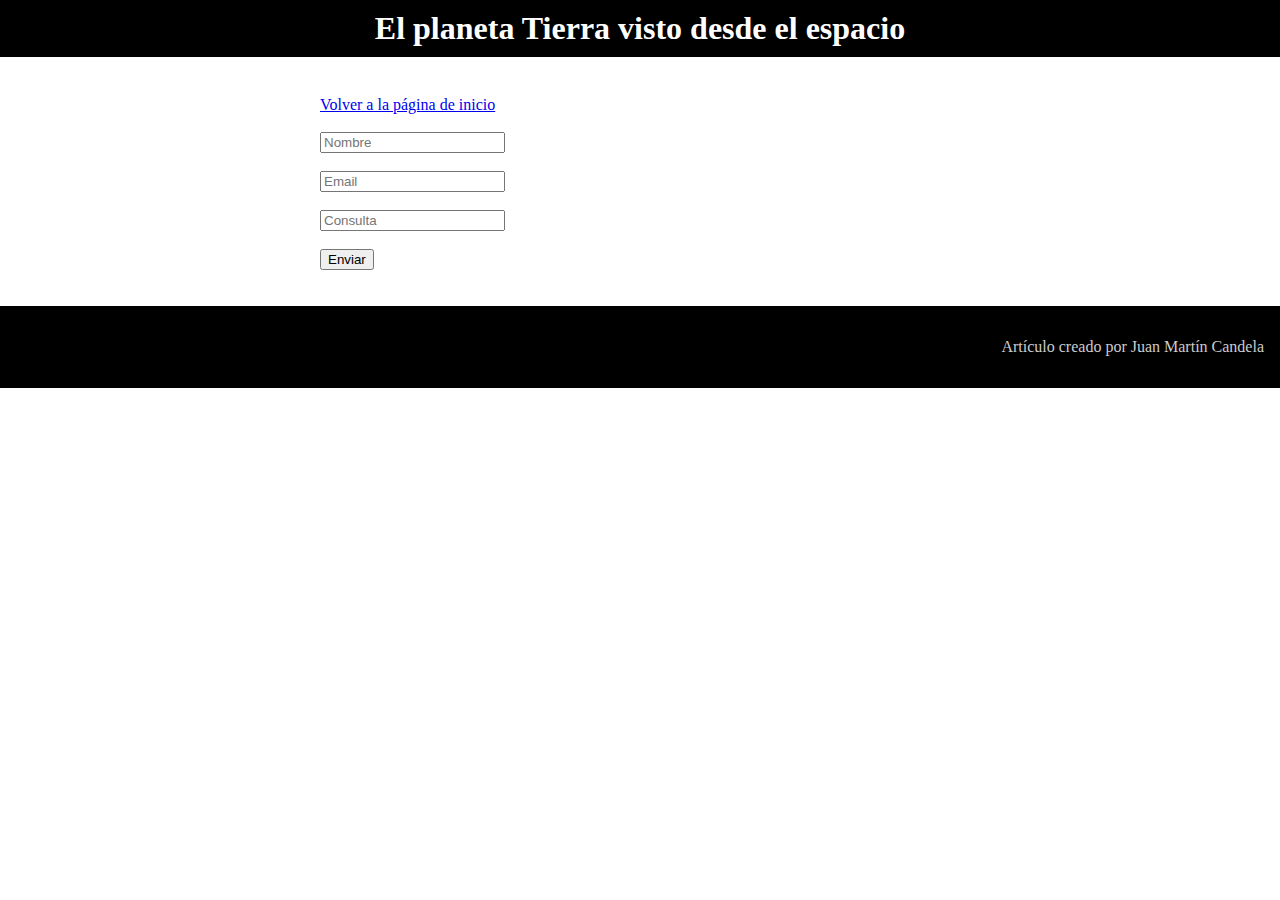
==== formulario.html @ 2d2f0b76 "Creando la página de formulario" ====
<!DOCTYPE html>
<html lang="es">

<head>
    <meta charset="UTF-8">
    <meta name="viewport" content="width=device-width, initial-scale=1.0">
    <title>AstroKit</title>
    <link href="style.css" rel="stylesheet" type="text/css">
</head>

<body>

    <header>
        <h1>El planeta Tierra visto desde el espacio</h1>
    </header>
    <br>
    <main id="no-flex">
        <a href="index.html">Volver a la página de inicio</a>
        <br>
        <br>
        <form action="">
            <input type="text" placeholder="Nombre">
            <br>
            <br>
            <input type="text" placeholder="Email">
            <br>
            <br>
            <input type="text" placeholder="Consulta">
            <br>
            <br>
            <input type="submit" value="Enviar">
            <br>
            <br>
        </form>
    </main>
    <br>
    <footer>
        <p>Artículo creado por Juan Martín Candela</p>
    </footer>

</body>

</html>
---- style.css ----
body{
    margin-top: 0px;
    margin-left: 0px;
    margin-right: 0px;
}
header{
    text-align: center;
    color: white;
    background-color: black;
}

header h1{
    margin-top: 0px;
    padding: 10px;
}

main{
    display: flex;
    align-items: center;
    justify-content: center;

}
main#no-flex{
    display: block;
    padding-left: 25%;
}
footer{
    padding: 1rem;
    color: #ccc;
    background-color: black;
    text-align: right;
}
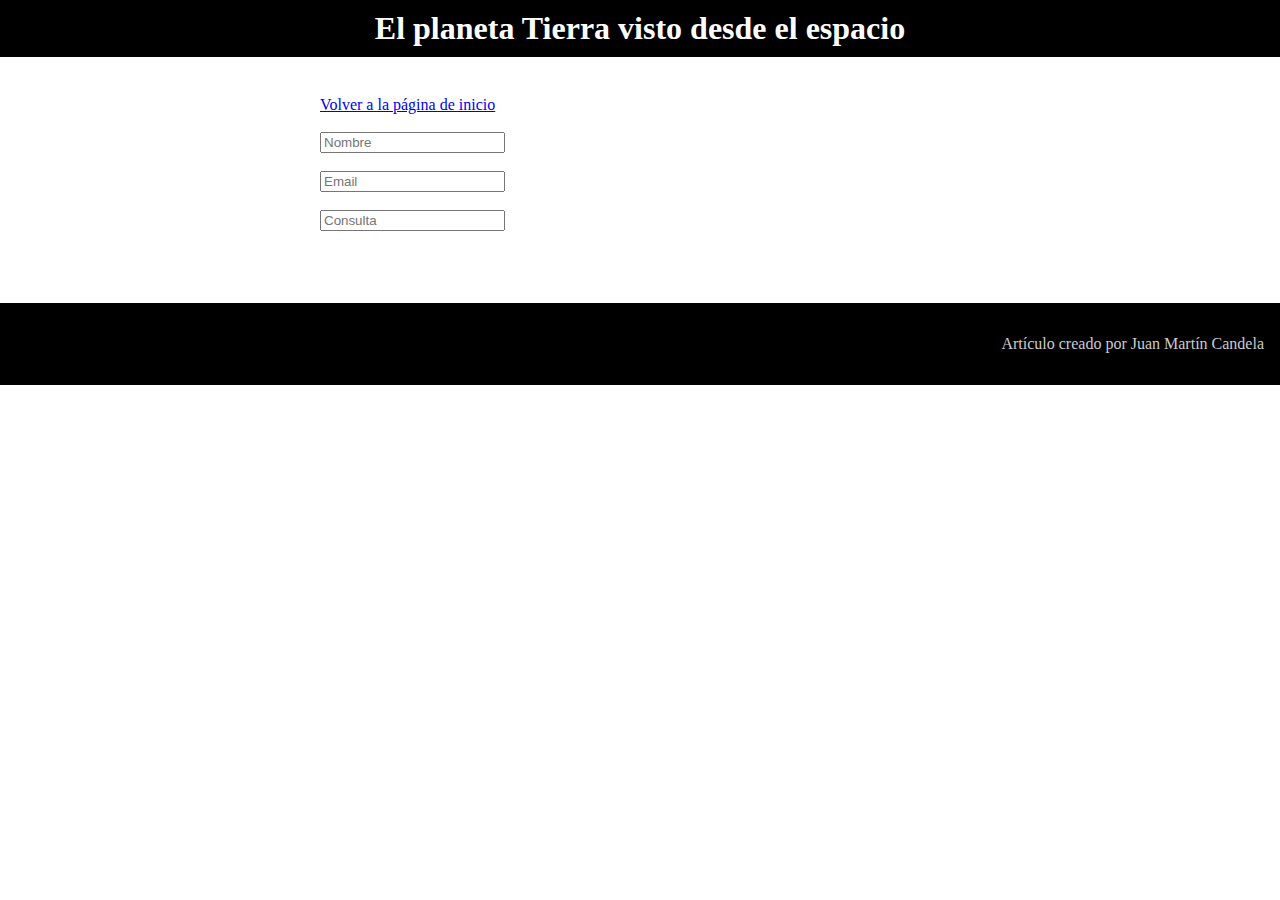
==== commit 16fbef3e: "Creando un fallo a proposito" ====
--- a/formulario.html
+++ b/formulario.html
@@ -28,7 +28,6 @@
             <input type="text" placeholder="Consulta">
             <br>
             <br>
-            <input type="submit" value="Enviar">
             <br>
             <br>
         </form>
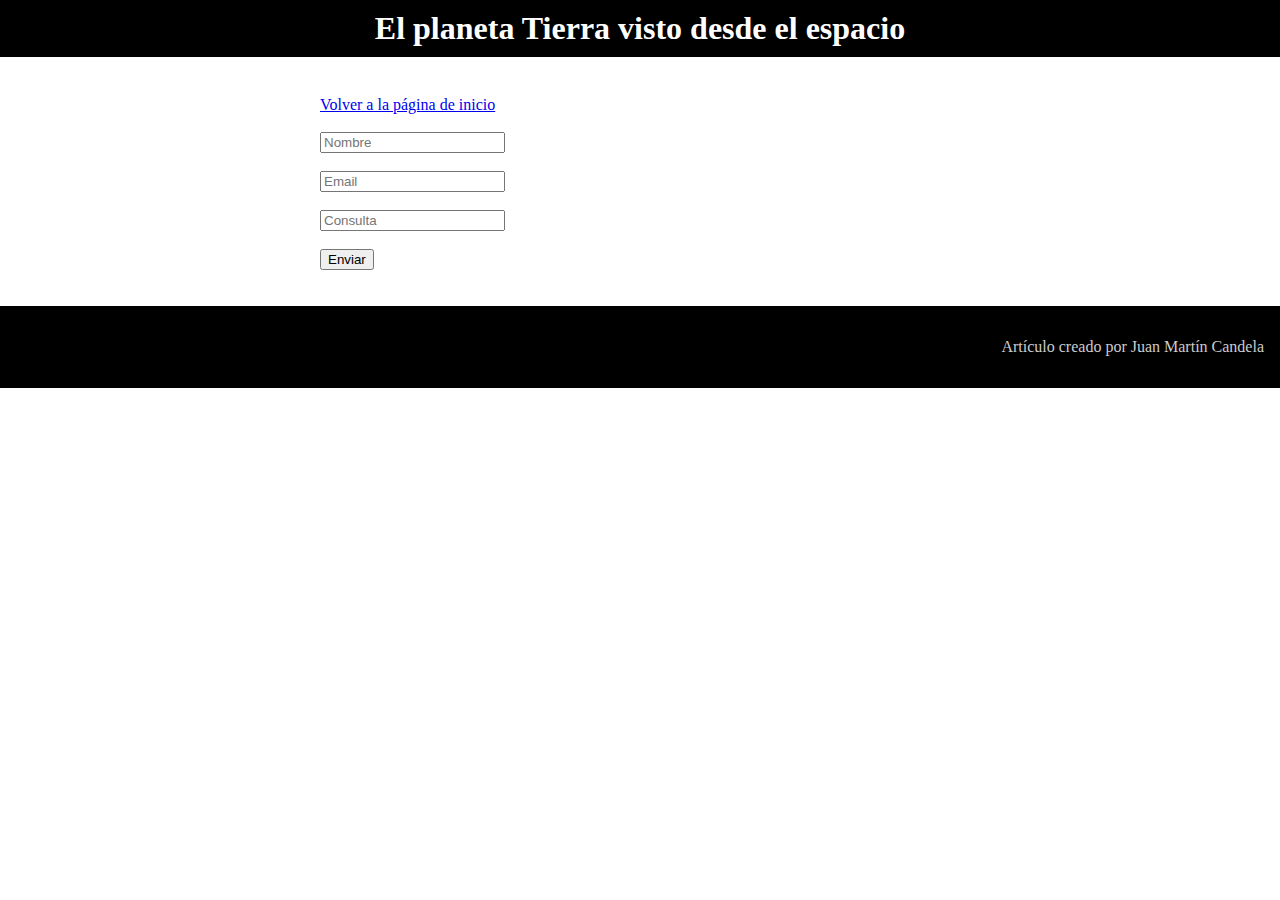
==== commit 0c9bfdbd: "REparando los errores" ====
--- a/formulario.html
+++ b/formulario.html
@@ -28,6 +28,8 @@
             <input type="text" placeholder="Consulta">
             <br>
             <br>
+            <input type="submit" value="Enviar">
+            
             <br>
             <br>
         </form>
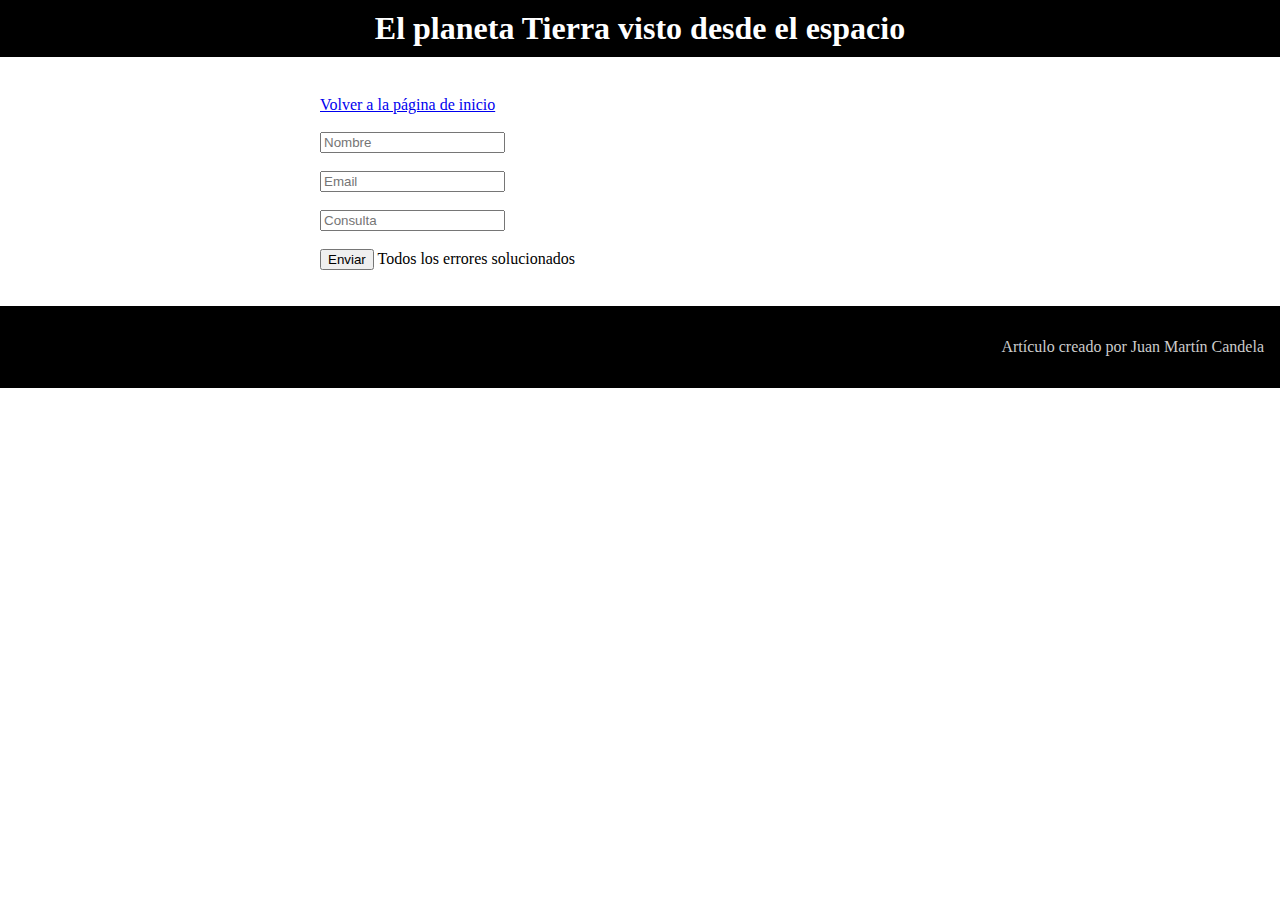
==== commit 96a5ec40: "Corregido" ====
--- a/formulario.html
+++ b/formulario.html
@@ -29,7 +29,7 @@
             <br>
             <br>
             <input type="submit" value="Enviar">
-            
+            Todos los errores solucionados
             <br>
             <br>
         </form>
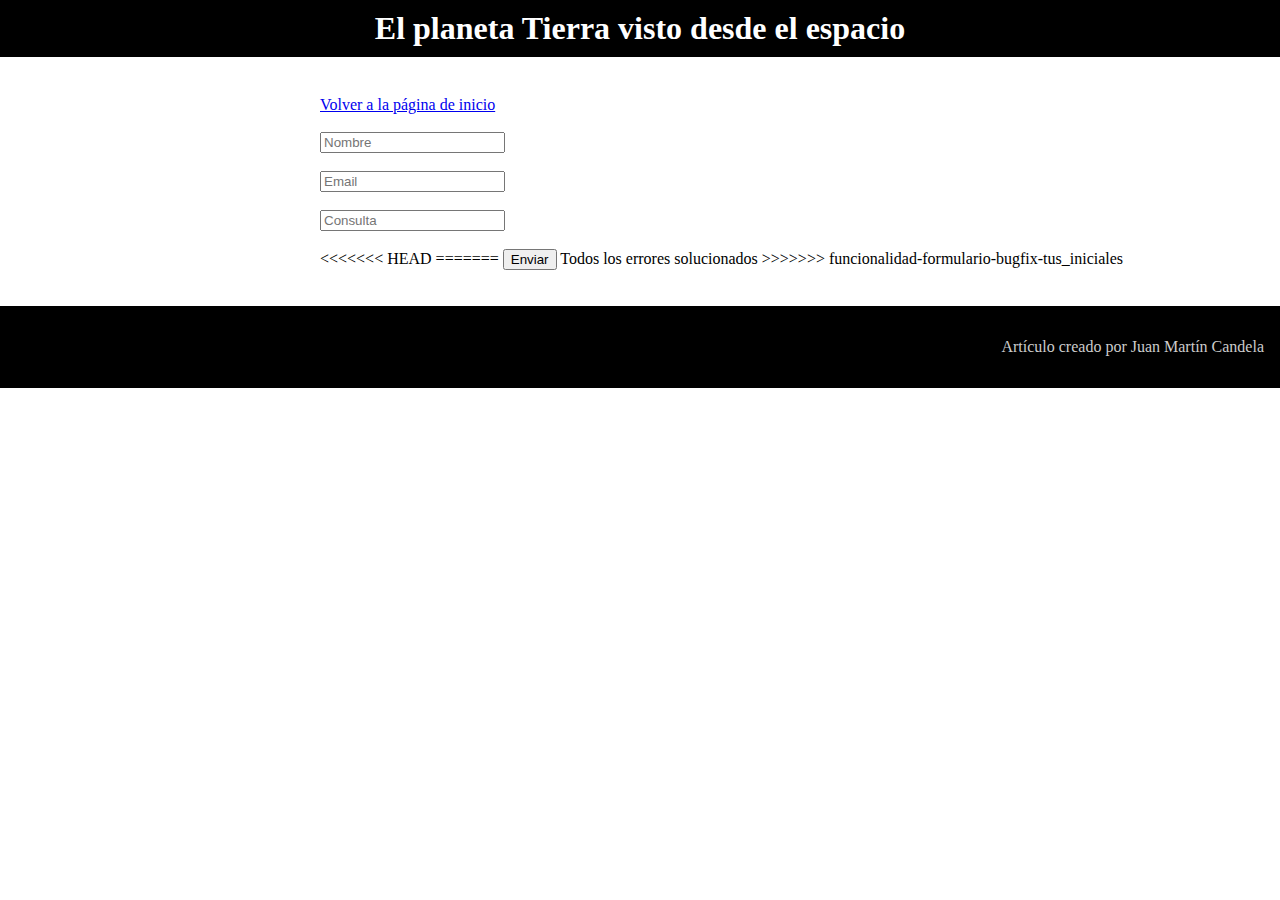
==== commit 8f1c6914: "MERGE" ====
--- a/formulario.html
+++ b/formulario.html
@@ -28,8 +28,11 @@
             <input type="text" placeholder="Consulta">
             <br>
             <br>
+<<<<<<< HEAD
+=======
             <input type="submit" value="Enviar">
             Todos los errores solucionados
+>>>>>>> funcionalidad-formulario-bugfix-tus_iniciales
             <br>
             <br>
         </form>
